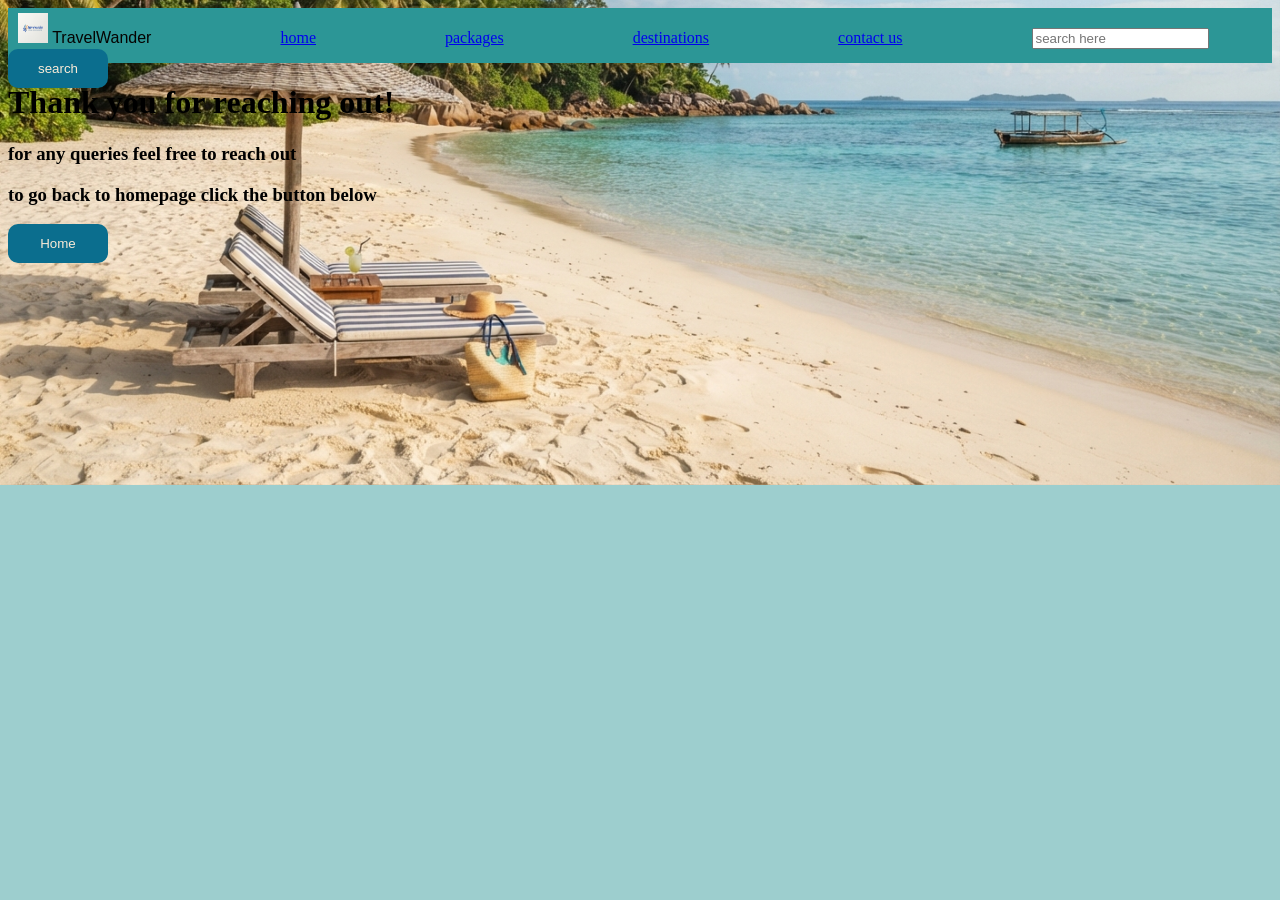
==== thankyou.html @ 77e3562b "Initial commit with images" ====
<!DOCTYPE html>
<html>
    <head>
         <meta charset="UTF-8">
        <meta name="viewport" content="width=device-width, initial-scale=1.0">
        <meta name="Description" content="My Travel Website">
        <link rel="stylesheet" href="styles.css">
        <title>Thank You!</title>
    </head>
    <body id="new">
        <header>
             <nav id="navbar">
                <a id="logo"><img src="images/travelwanderlogo.jpg" style="height:30px;width:30px; padding-left: 10px;"> TravelWander</a>
                <a href="index.html">home</a>
                <a href="packages.html">packages</a>
                <a href="destination.html">destinations</a>
                <a href="contact.html">contact us</a>
                <input placeholder="search here">
                <button>search</button>
            </nav>
        </header>

        <main>
            <h1>Thank you for reaching out!</h1>
            <h3>for any queries feel free to reach out</h3>
            <h3>to go back to homepage click the button below</h3>
            <a href="index.html">
                <button type="button">Home</button>
            </a>
        </main>
    </body>
</html>
---- styles.css ----
body{
    background-color: #9dcece;
}

#navbar{
    background-color: #2c9696;
    height:45px;
    padding-top:5px;
    padding-bottom: 5px;
}

button{
    background-color: rgb(117, 117, 7);
    width:100px;
    padding: 12px;
    background: #0b6e8e;
    color: antiquewhite;
    border: none;
    border-radius: 10px;
    cursor: pointer;
}

button:hover{
    background-color: #3f8e0b;
}
#logo{
    color:rgb(5, 3, 1);
    font-family:'Franklin Gothic Medium', 'Arial Narrow', Arial, sans-serif;
}
a{
    margin-right:125px
}

h2{
    text-align: center;
    text-decoration: double underline;
    font-weight:75px;
    color:black;
    font-family: cursive;
    text-transform: capitalize;
}

p{
    color: black;
    text-align: justify;
    font-weight: light;
    text-transform:inherit;
}
.container{
    display: flex;
    justify-content: center;
    min-height: 100px;
    align-items: center;
    gap: 30px;
}
.contact-card{
    padding:30px;
    border-radius: 15px;
    width:200px;
    box-shadow: 0 5px 20px rgba(0,0,0,0.15);
    background:rgba(255,255,255,0.25);
    backdrop-filter:blur(10px);
}

.text-row{
    display:flex;
    justify-content: center;
    align-items: center;
    gap: 30px;
    margin-right: 0;
}

.text-row .contact-card{
    flex: 1;
    padding: 25px;
}
#boo{
    height: 200px;
    width:200px;
    display: inline-block;
    margin:20px auto;
}

#new{
    background-image: url(images/beech.jpg);
    background-size: cover;
    background-position: center;
    background-repeat: no-repeat;
}
#new::before{
    background: rgba(255,255 255,0.75);
}
.videos{
    width:350px;
    height:400px;
    margin:20px auto;
}
footer{
    background-color: #2c9696 ;

}
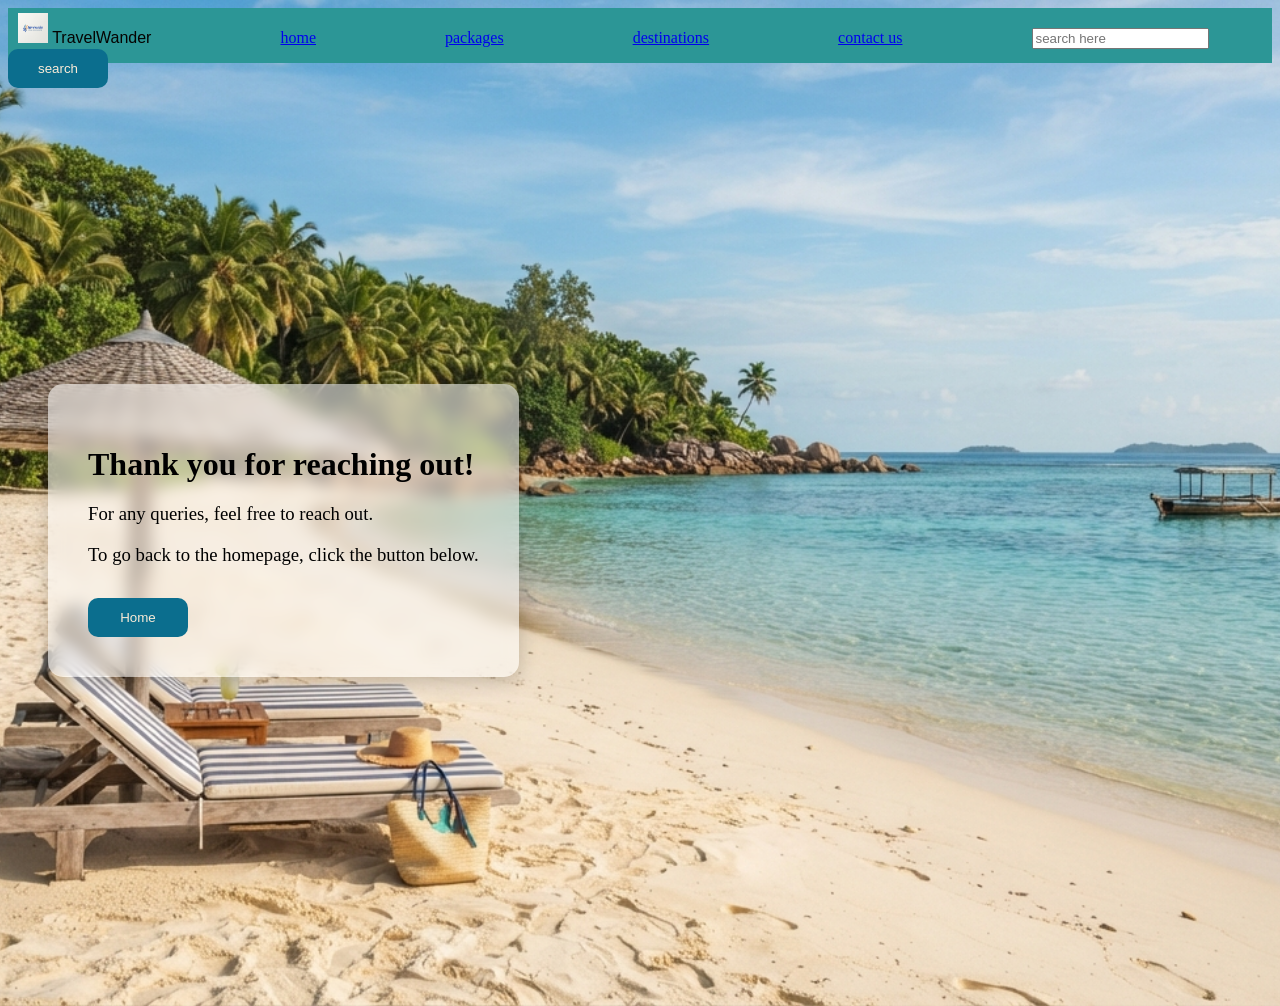
==== commit f4bc2271: "Redesign thank you page" ====
--- a/thankyou.html
+++ b/thankyou.html
@@ -1,7 +1,7 @@
 <!DOCTYPE html>
 <html>
     <head>
-         <meta charset="UTF-8">
+        <meta charset="UTF-8">
         <meta name="viewport" content="width=device-width, initial-scale=1.0">
         <meta name="Description" content="My Travel Website">
         <link rel="stylesheet" href="styles.css">
@@ -9,7 +9,7 @@
     </head>
     <body id="new">
         <header>
-             <nav id="navbar">
+            <nav id="navbar">
                 <a id="logo"><img src="images/travelwanderlogo.jpg" style="height:30px;width:30px; padding-left: 10px;"> TravelWander</a>
                 <a href="index.html">home</a>
                 <a href="packages.html">packages</a>
@@ -20,13 +20,15 @@
             </nav>
         </header>
 
-        <main>
-            <h1>Thank you for reaching out!</h1>
-            <h3>for any queries feel free to reach out</h3>
-            <h3>to go back to homepage click the button below</h3>
-            <a href="index.html">
-                <button type="button">Home</button>
-            </a>
+        <main class="thankyou-content">
+            <div class="thankyou-card">
+                <h1>Thank you for reaching out!</h1>
+                <h3>For any queries, feel free to reach out.</h3>
+                <h3>To go back to the homepage, click the button below.</h3>
+                <a href="index.html">
+                    <button type="button">Home</button>
+                </a>
+            </div>
         </main>
     </body>
 </html>
--- a/styles.css
+++ b/styles.css
@@ -88,7 +88,7 @@
     background-repeat: no-repeat;
 }
 #new::before{
-    background: rgba(255,255 255,0.75);
+    background: rgba(255,255,255,0.75);
 }
 .videos{
     width:350px;
@@ -98,4 +98,38 @@
 footer{
     background-color: #2c9696 ;
 
+}
+
+.thankyou-content{
+    display: flex;
+    align-items: center;
+    min-height: calc(100vh - 45px);
+    padding: 40px;
+}
+
+.thankyou-card{
+    background: rgba(255,255,255,0.55);
+    backdrop-filter: blur(8px);
+    padding: 40px;
+    border-radius: 15px;
+    max-width: 500px;
+    box-shadow: 0 5px 20px rgba(0,0,0,0.2);
+}
+
+.thankyou-card h1{
+    text-align: left;
+    font-size: 32px;
+    margin-bottom: 20px;
+    text-transform: none;
+    text-decoration: none;
+}
+
+.thankyou-card h3{
+    text-align: left;
+    font-weight: normal;
+    margin-bottom: 12px;
+}
+
+.thankyou-card button{
+    margin-top: 20px;
 }
